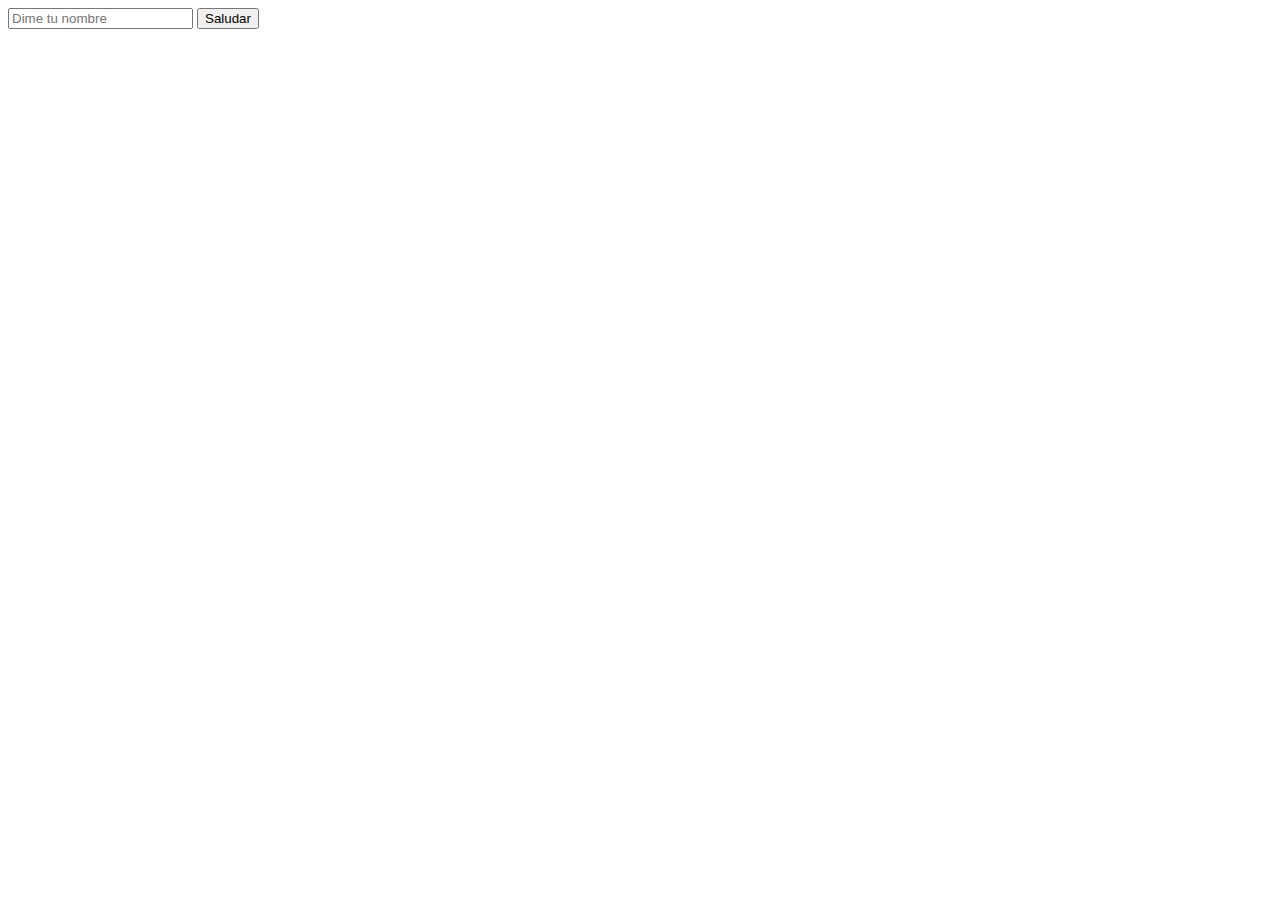
==== Backend/src/main/webapp/hola.html @ 85fc7aa5 "add html" ====
<!DOCTYPE html>
<html>
<head>
<meta charset="UTF-8">
<title>Saludo</title>
</head>
<body>
	
	<form >
		<input name="nombre" placeholder="Dime tu nombre"/>
		<button>Saludar</button>
	</form>
	
</body>
</html>
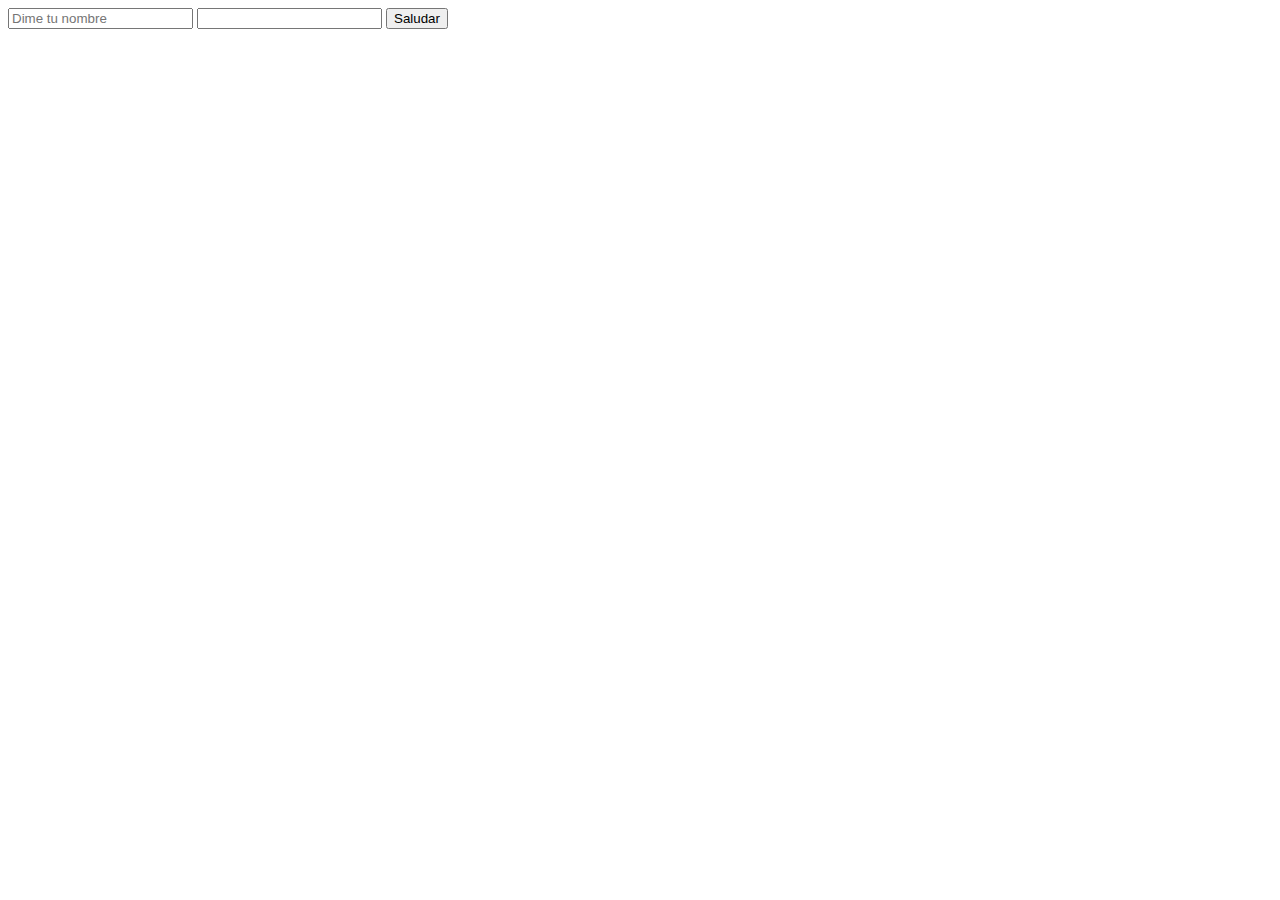
==== commit 0a253967: "add function Hello + name" ====
--- a/Backend/src/main/webapp/hola.html
+++ b/Backend/src/main/webapp/hola.html
@@ -5,11 +5,13 @@
 <title>Saludo</title>
 </head>
 <body>
-	
-	<form >
-		<input name="nombre" placeholder="Dime tu nombre"/>
+
+	<form action="hola" method="post">
+		<input name="nombre" placeholder="Dime tu nombre">
+		<input name="password" type="password">
 		<button>Saludar</button>
 	</form>
-	
+
 </body>
+</html>
 </html>